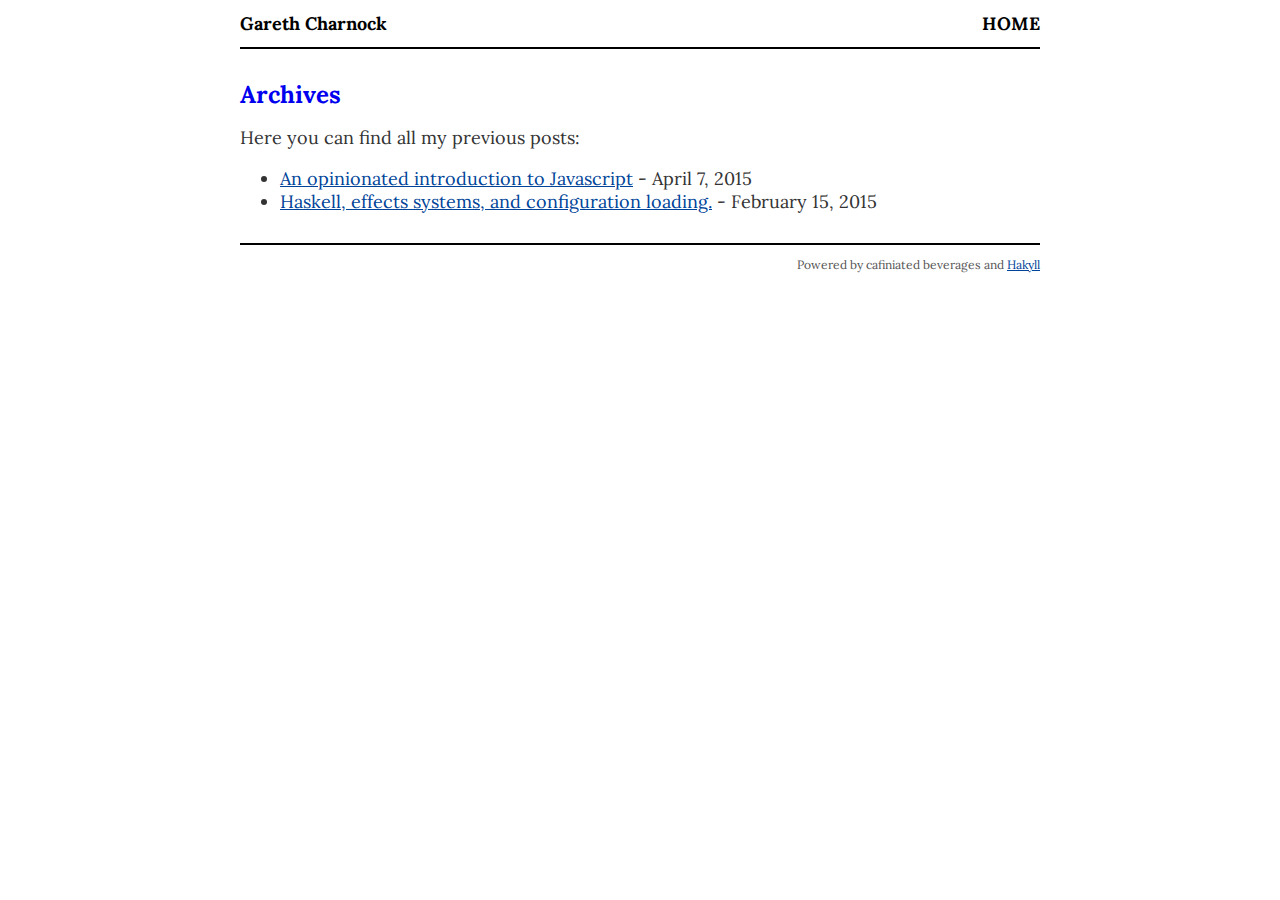
==== archive.html @ 86f4c581 "Update site" ====
<?xml version="1.0" encoding="UTF-8" ?>
<!DOCTYPE html PUBLIC "-//W3C//DTD XHTML 1.0 Strict//EN" "http://www.w3.org/TR/xhtml1/DTD/xhtml1-strict.dtd">
<html xmlns="http://www.w3.org/1999/xhtml" xml:lang="en" lang="en">
    <head>
        <meta http-equiv="Content-Type" content="text/html; charset=UTF-8" />
        <title>Gareth Charnock - Archives</title>
        <link rel="stylesheet" type="text/css" href="./css/default.css" />
        <link href="http://fonts.googleapis.com/css?family=Lora:400,700,400italic" rel="stylesheet" type="text/css">
    </head>
    <body>
        <div id="header">
            <div id="logo">
                <a href="./">Gareth Charnock</a>
            </div>
            <div id="navigation">
                <a href="./">Home</a>
            </div>
        </div>

        <div id="content">
            <h1>Archives</h1>

            Here you can find all my previous posts:
<ul>
    
        <li>
            <a href="./posts/2015-04-07-javascript.html">An opinionated introduction to Javascript</a> - April  7, 2015
        </li>
    
        <li>
            <a href="./posts/2015-02-15-effects-systems.html">Haskell, effects systems, and configuration loading.</a> - February 15, 2015
        </li>
    
</ul>


        </div>
        <div id="footer">
            Powered by cafiniated beverages and 
            <a href="http://jaspervdj.be/hakyll">Hakyll</a>
        </div>
    </body>
</html>
---- css/default.css ----
body{color:black;font-size:18px;font-family:'Lora', serif;color:#333333;margin:0px auto 0px auto;max-width:800px}div#header{border-bottom:2px solid black;margin-bottom:30px;padding:12px 0px 12px 0px}div#logo a{color:black;float:left;font-size:18px;font-weight:bold;text-decoration:none}a{color:#004499}a:hover{color:#0088ff}pre{font-size:16px;padding:9.5px;border-radius:4px;background-color:#f5f5f5;border:1px solid #ccc}div#header #navigation{text-align:right}div#header #navigation a{color:black;font-size:18px;font-weight:bold;margin-left:12px;text-decoration:none;text-transform:uppercase}div#footer{border-top:solid 2px black;color:#555;font-size:12px;margin-top:30px;padding:12px 0px 12px 0px;text-align:right}h1{font-size:24px;color:#0000ee}h2{font-size:20px}div.info{color:#555;font-size:14px;font-style:italic}//Pandoc syntax highlighting table.sourceCode, tr.sourceCode, td.lineNumbers, td.sourceCode, table.sourceCode pre{margin:0;padding:0;border:0;vertical-align:baseline;border:none}td.lineNumbers{border-right:1px solid #AAAAAA;text-align:right;color:#AAAAAA;padding-right:5px;padding-left:5px}td.sourceCode{padding-left:5px}.sourceCode span.kw{color:#007020;font-weight:bold}.sourceCode span.dt{color:#902000}.sourceCode span.dv{color:#40a070}.sourceCode span.bn{color:#40a070}.sourceCode span.fl{color:#40a070}.sourceCode span.ch{color:#4070a0}.sourceCode span.st{color:#4070a0}.sourceCode span.co{color:#60a0b0;font-style:italic}.sourceCode span.ot{color:#007020}.sourceCode span.al{color:red;font-weight:bold}.sourceCode span.fu{color:#06287e}.sourceCode span.re{}.sourceCode span.er{color:red;font-weight:bold}
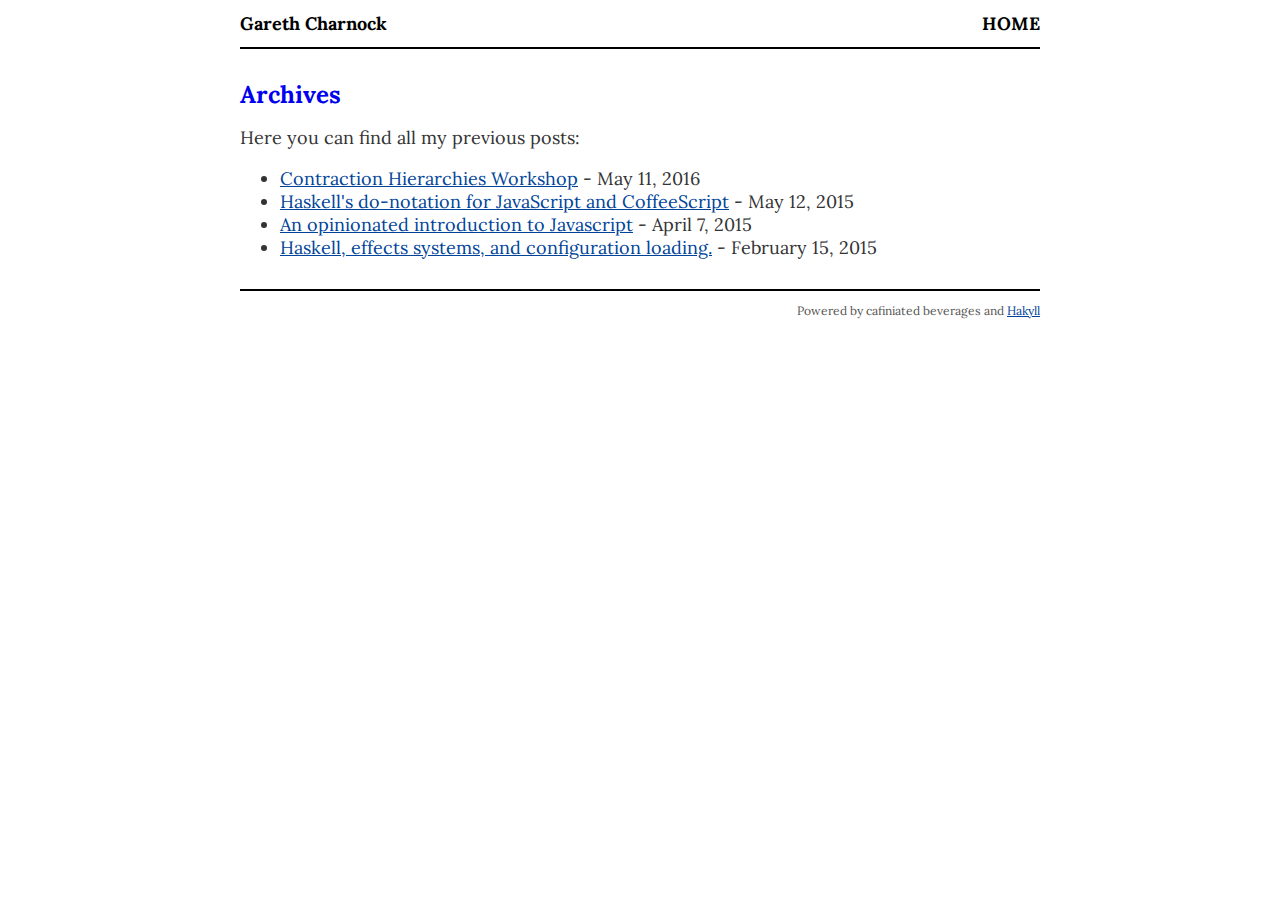
==== commit ddc231fe: "Update site" ====
--- a/archive.html
+++ b/archive.html
@@ -24,6 +24,14 @@
 <ul>
     
         <li>
+            <a href="./posts/2016-05-11-contraction-hierarchy-workshop.html">Contraction Hierarchies Workshop</a> - May 11, 2016
+        </li>
+    
+        <li>
+            <a href="./posts/2015-05-12-js-do-notation.html">Haskell's do-notation for JavaScript and CoffeeScript</a> - May 12, 2015
+        </li>
+    
+        <li>
             <a href="./posts/2015-04-07-javascript.html">An opinionated introduction to Javascript</a> - April  7, 2015
         </li>
     
